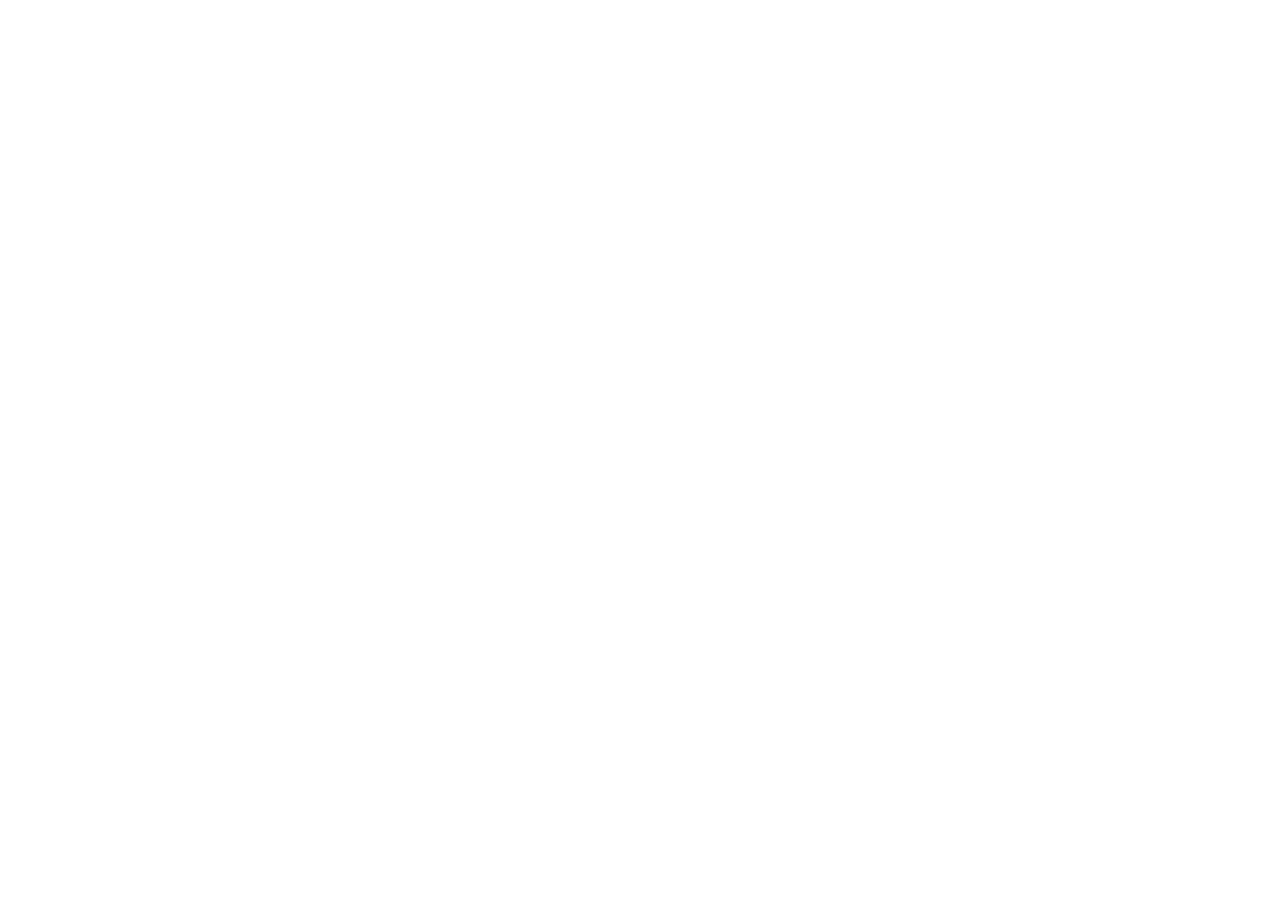
==== index.html @ eab5743c "Esboço" ====
<!DOCTYPE html>
<html>
<head>
    <title>Intro - Ex03</title>

    <link rel="shortcut icon" href="../favicon.ico">
    <link rel="stylesheet" href="../html/resources/default.css">
    <meta name="viewport" content="width=device-width, initial-scale=1">  
  </head>

<body>
  <!-- Import maps polyfill -- Remove this when import maps will be widely supported-->
  <script async src="https://unpkg.com/es-module-shims@1.3.6/dist/es-module-shims.js"></script>  
  <script type="importmap"> 
    {"imports": {"three": "../build/three.module.js"}} 
  </script>  

  <div id="webgl-output">     
    <script type="module" src="index.js"></script>
  </div>
</body>

</html>
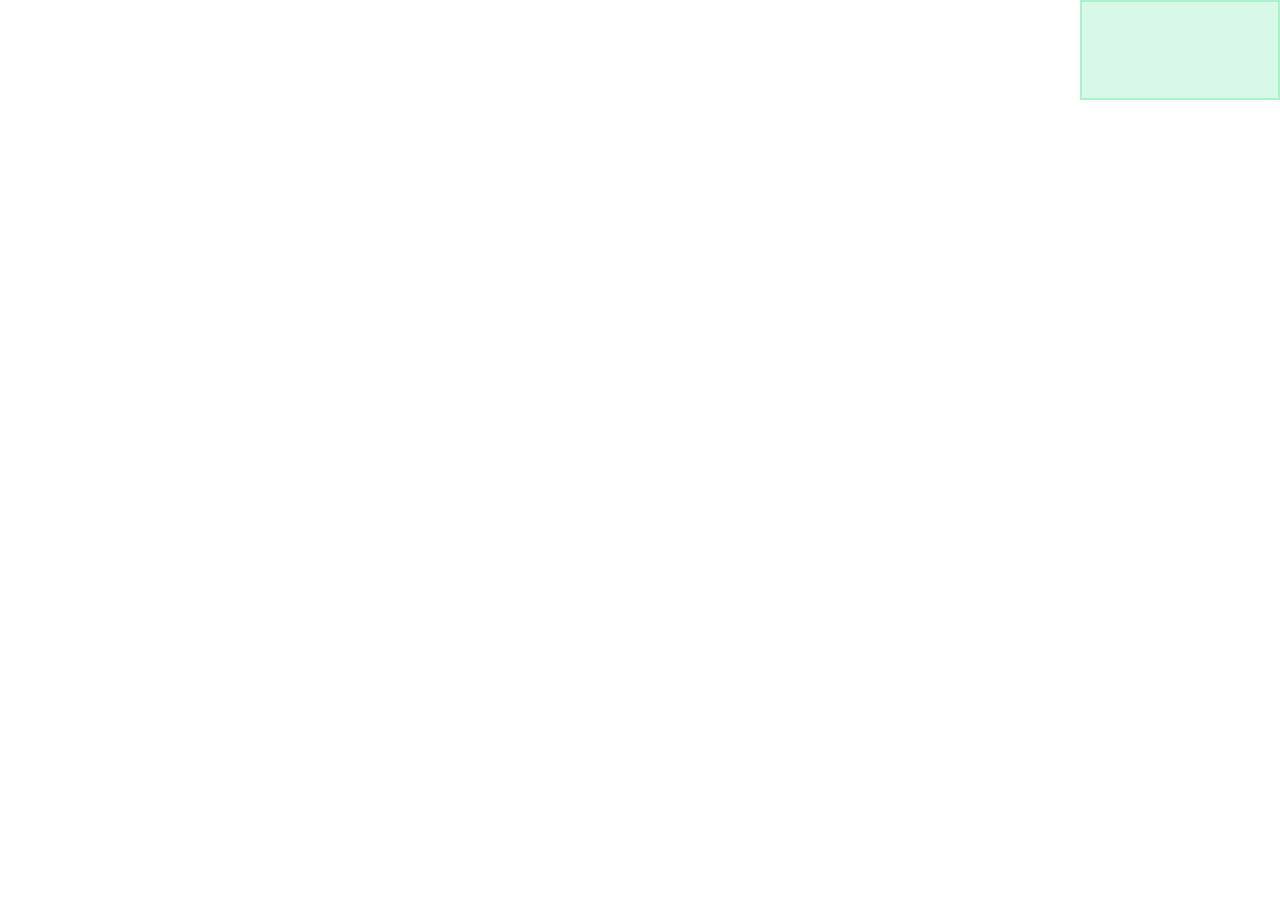
==== commit c0f53b7e: "Terceiro nível, blocos cinza texturizado, skybox, camêra e vidas" ====
--- a/index.html
+++ b/index.html
@@ -1,23 +1,33 @@
 <!DOCTYPE html>
 <html>
 <head>
-    <title>Intro - Ex03</title>
+    <title>Trabalho CG</title>
 
     <link rel="shortcut icon" href="../favicon.ico">
-    <link rel="stylesheet" href="../html/resources/default.css">
+    <!-- <link rel="stylesheet" href="../html/resources/default.css"> -->
+    <link rel="stylesheet" href="./style.css">
     <meta name="viewport" content="width=device-width, initial-scale=1">  
   </head>
 
 <body>
-  <!-- Import maps polyfill -- Remove this when import maps will be widely supported-->
-  <script async src="https://unpkg.com/es-module-shims@1.3.6/dist/es-module-shims.js"></script>  
-  <script type="importmap"> 
-    {"imports": {"three": "../build/three.module.js"}} 
-  </script>  
+    <!-- Import maps polyfill -- Remove this when import maps will be widely supported-->
+    <!-- <script async src="https://unpkg.com/es-module-shims@1.3.6/dist/es-module-shims.js"></script>   -->
+    <script type="importmap"> 
+        {"imports": {"three": "../build/three.module.js"}} 
+    </script>  
 
-  <div id="webgl-output">     
-    <script type="module" src="index.js"></script>
-  </div>
+    <div id="menu">
+        <h1>JOGO PAUSADO</h1>
+    </div>
+
+    <canvas id="lives"></canvas>
+
+    <div id="webgl-output">     
+        <script type="module" src="index.js"></script>
+    </div>
+
+    <script type="module" src="./menu.js"></script>
+    <script type="module" src="lives.js"></script> 
 </body>
 
 </html>--- a/style.css
+++ b/style.css
@@ -0,0 +1,53 @@
+@import url('https://fonts.googleapis.com/css2?family=Poppins:wght@200;300;400;500;600;700&display=swap');
+
+:root {
+    --frame-color: #F5F5F5AA;
+    --font-color: #121330;
+    --shadow-color: #00000033;
+}
+
+* {
+    padding: 0;
+    margin: 0;
+    box-sizing: border-box;
+    color: var(--font-color);
+    font-family: 'Poppins', monospace;
+    font-weight: 500;
+}
+
+#menu {
+    border: none;
+    outline: none;
+    display: none;
+    position: absolute;
+    top: 50%;
+    left: 50%;
+    transform: translate(-50%, -50%);
+    border-radius: 10px;
+    min-width: 200px;
+    width: fit-content;
+    height: fit-content;
+    padding: 2em;
+    max-width: 70%;
+    box-shadow: 0px 8px 16px 0px var(--shadow-color);
+    background-color: var(--frame-color);
+}
+
+#menu > h1 {
+    font-weight: 600;
+    font-size: 18px;
+}
+
+#menu p, #menu h1 {
+    text-align: center;
+}
+
+#lives {
+    background-color: #00db6427;
+    width: 200px;
+    height: 100px;
+    position: fixed ;
+    top: 0;
+    right: 0;
+    border: 2px solid #00db6437;
+}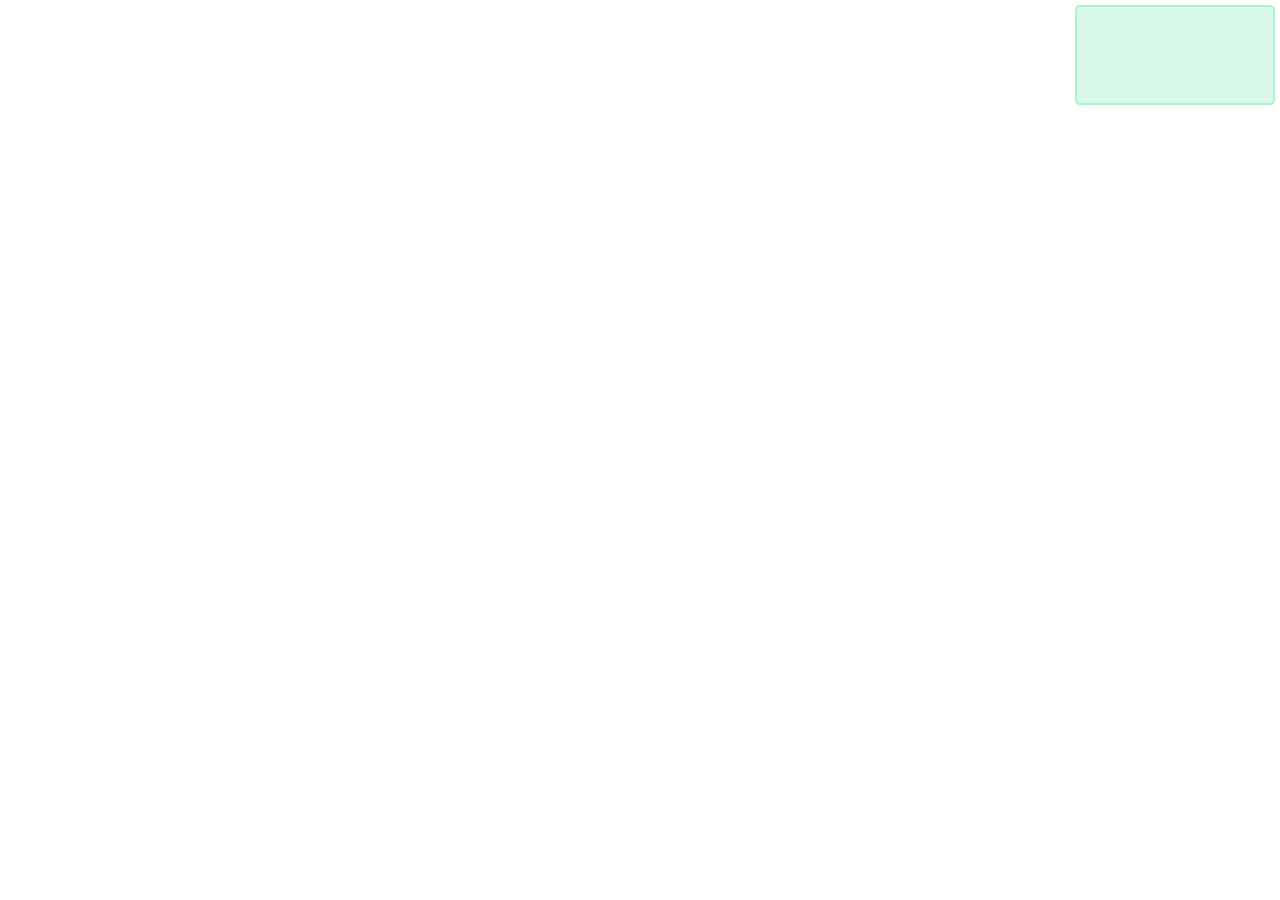
==== commit e132f60d: "Power-ups, rebatedor composto, sons e orbit controls" ====
--- a/index.html
+++ b/index.html
@@ -23,11 +23,11 @@
     <canvas id="lives"></canvas>
 
     <div id="webgl-output">     
-        <script type="module" src="index.js"></script>
+        <script type="module" src="./index.js"></script>
     </div>
 
     <script type="module" src="./menu.js"></script>
-    <script type="module" src="lives.js"></script> 
+    <script type="module" src="./lives.js"></script> 
 </body>
 
 </html>--- a/style.css
+++ b/style.css
@@ -47,7 +47,52 @@
     width: 200px;
     height: 100px;
     position: fixed ;
-    top: 0;
-    right: 0;
+    top: 5px;
+    right: 5px;
     border: 2px solid #00db6437;
+    border-radius: 5px;
+}
+
+#fullscreen, #start, #restart {
+    border: none;
+    background: none;
+    background-color: #00db6427;
+    width: 60px;
+    height: 60px;
+    position: fixed ;
+    top: 5px;
+    border: 2px solid #00db6437;
+    border-radius: 5px;
+}
+
+#fullscreen {
+    left: 5px;
+}
+
+#start {
+    width: 60px;
+    height: 60px;
+    top: 70px;
+    left: 5px;
+}
+
+#restart {
+    width: 60px;
+    height: 60px;
+    right: 210px;
+}
+
+#fullscreen:active, #start:active, #restart:active {
+    background-color: #00db6455;
+}
+
+@media (max-width: 1024px) {
+    #lives {
+        width: 100px;
+        height: 60px;
+    }
+
+    #restart {
+        right: 110px;
+    }
 }